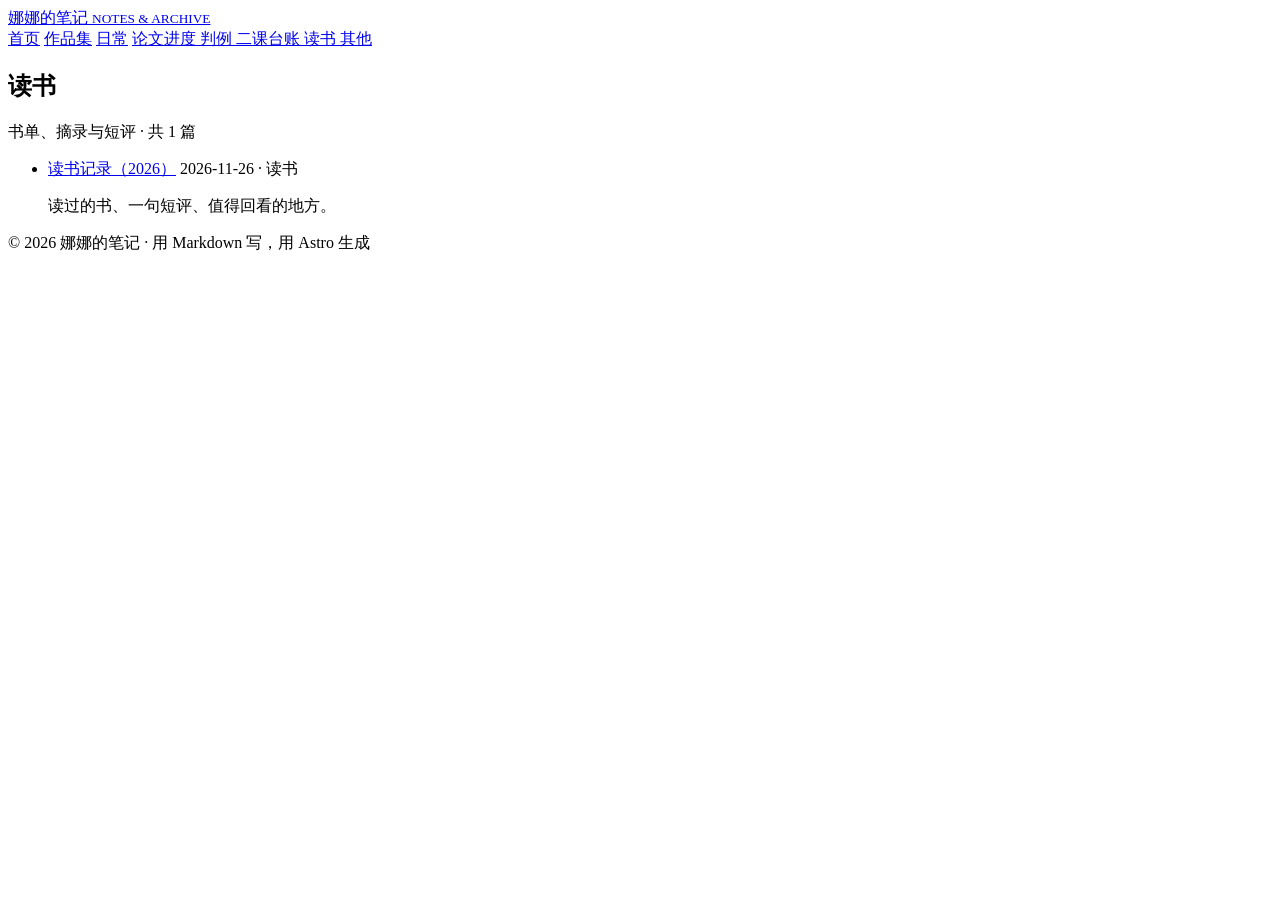
==== c/reading/index.html @ 73c6eef4 "deploy: notes site" ====
<!DOCTYPE html><html lang="zh-CN"> <head><meta charset="utf-8"><meta name="viewport" content="width=device-width, initial-scale=1"><title>读书 · 娜娜的笔记</title><meta name="description" content="书单、摘录与短评"><link rel="icon" href="data:image/svg+xml,<svg xmlns='http://www.w3.org/2000/svg' viewBox='0 0 100 100'><text y='.9em' font-size='90'>📚</text></svg>"><link rel="stylesheet" href="/notes/_astro/_category_.BlzM2Nhw.css"></head> <body> <header class="site-header"> <div class="wrap"> <a class="brand" href="/notes/"> 娜娜的笔记 <small>NOTES &amp; ARCHIVE</small> </a> <nav class="site-nav"> <a href="/notes/">首页</a> <a href="/notes/portfolio/">作品集</a> <a href="/notes/plan/">日常</a> <a href="/notes/c/paper/"> 论文进度 </a><a href="/notes/c/case/"> 判例 </a><a href="/notes/c/ledger/"> 二课台账 </a><a href="/notes/c/reading/" class="active"> 读书 </a><a href="/notes/c/misc/"> 其他 </a> </nav> </div> </header> <main> <div class="wrap">  <section class="hero"> <h1>读书</h1> <p>书单、摘录与短评 · 共 1 篇</p> </section> <ul class="note-list"> <li> <div class="row"> <a class="title" href="/notes/notes/reading-2026/">读书记录（2026）</a> <span class="date">2026-11-26 · 读书</span> </div> <p class="summary">读过的书、一句短评、值得回看的地方。</p> </li> </ul> </div> </main> <footer class="site-footer"> <div class="wrap"> <span>© 2026 娜娜的笔记</span> <span> · 用 Markdown 写，用 Astro 生成</span> </div> </footer> </body></html>
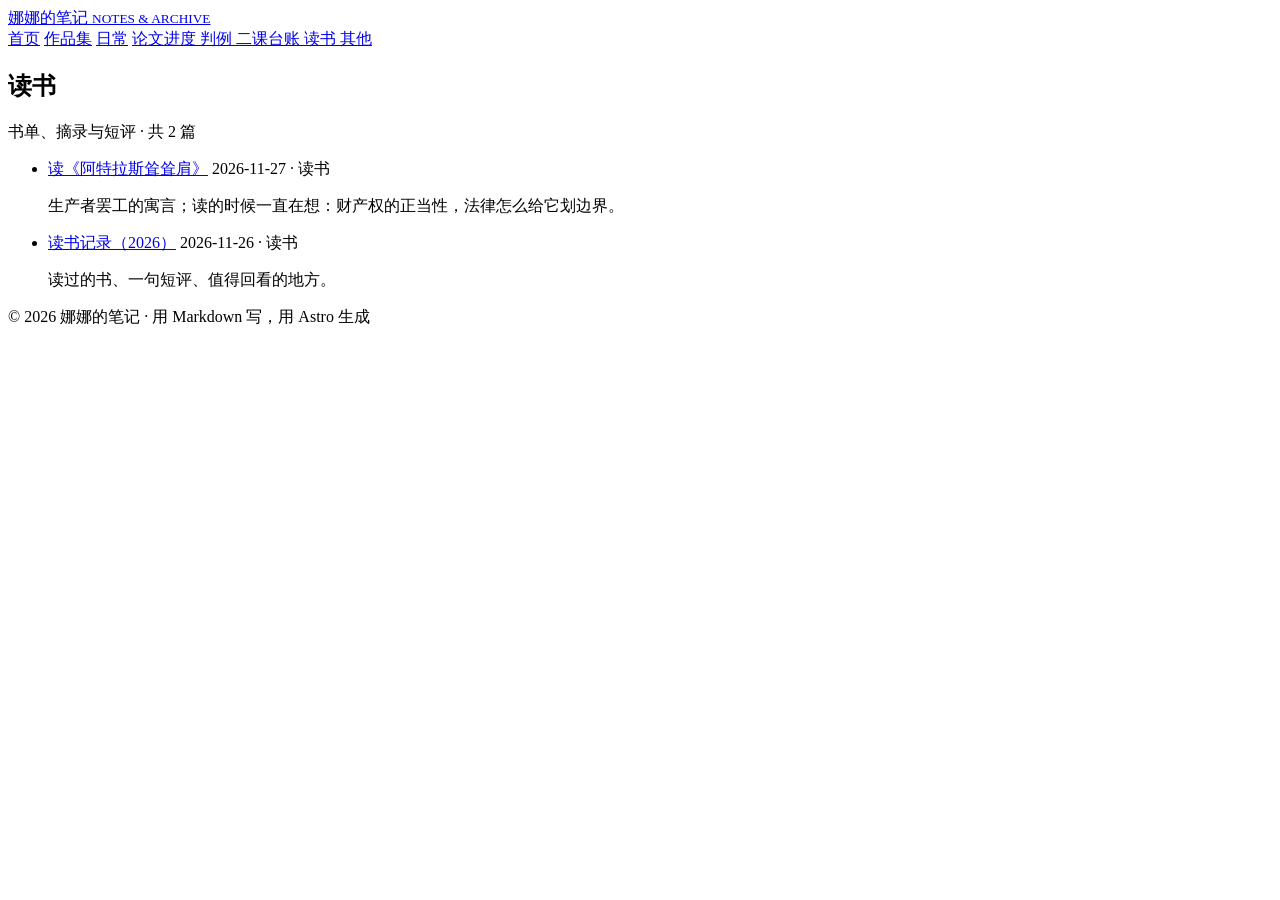
==== commit 927d5d9f: "update: 2026-11-27 16:01" ====
--- a/c/reading/index.html
+++ b/c/reading/index.html
@@ -1 +1 @@
-<!DOCTYPE html><html lang="zh-CN"> <head><meta charset="utf-8"><meta name="viewport" content="width=device-width, initial-scale=1"><title>读书 · 娜娜的笔记</title><meta name="description" content="书单、摘录与短评"><link rel="icon" href="data:image/svg+xml,<svg xmlns='http://www.w3.org/2000/svg' viewBox='0 0 100 100'><text y='.9em' font-size='90'>📚</text></svg>"><link rel="stylesheet" href="/notes/_astro/_category_.BlzM2Nhw.css"></head> <body> <header class="site-header"> <div class="wrap"> <a class="brand" href="/notes/"> 娜娜的笔记 <small>NOTES &amp; ARCHIVE</small> </a> <nav class="site-nav"> <a href="/notes/">首页</a> <a href="/notes/portfolio/">作品集</a> <a href="/notes/plan/">日常</a> <a href="/notes/c/paper/"> 论文进度 </a><a href="/notes/c/case/"> 判例 </a><a href="/notes/c/ledger/"> 二课台账 </a><a href="/notes/c/reading/" class="active"> 读书 </a><a href="/notes/c/misc/"> 其他 </a> </nav> </div> </header> <main> <div class="wrap">  <section class="hero"> <h1>读书</h1> <p>书单、摘录与短评 · 共 1 篇</p> </section> <ul class="note-list"> <li> <div class="row"> <a class="title" href="/notes/notes/reading-2026/">读书记录（2026）</a> <span class="date">2026-11-26 · 读书</span> </div> <p class="summary">读过的书、一句短评、值得回看的地方。</p> </li> </ul> </div> </main> <footer class="site-footer"> <div class="wrap"> <span>© 2026 娜娜的笔记</span> <span> · 用 Markdown 写，用 Astro 生成</span> </div> </footer> </body></html>+<!DOCTYPE html><html lang="zh-CN"> <head><meta charset="utf-8"><meta name="viewport" content="width=device-width, initial-scale=1"><title>读书 · 娜娜的笔记</title><meta name="description" content="书单、摘录与短评"><link rel="icon" href="data:image/svg+xml,<svg xmlns='http://www.w3.org/2000/svg' viewBox='0 0 100 100'><text y='.9em' font-size='90'>📚</text></svg>"><link rel="stylesheet" href="/notes/_astro/_category_.BlzM2Nhw.css"></head> <body> <header class="site-header"> <div class="wrap"> <a class="brand" href="/notes/"> 娜娜的笔记 <small>NOTES &amp; ARCHIVE</small> </a> <nav class="site-nav"> <a href="/notes/">首页</a> <a href="/notes/portfolio/">作品集</a> <a href="/notes/plan/">日常</a> <a href="/notes/c/paper/"> 论文进度 </a><a href="/notes/c/case/"> 判例 </a><a href="/notes/c/ledger/"> 二课台账 </a><a href="/notes/c/reading/" class="active"> 读书 </a><a href="/notes/c/misc/"> 其他 </a> </nav> </div> </header> <main> <div class="wrap">  <section class="hero"> <h1>读书</h1> <p>书单、摘录与短评 · 共 2 篇</p> </section> <ul class="note-list"> <li> <div class="row"> <a class="title" href="/notes/notes/reading-atlas-shrugged/">读《阿特拉斯耸耸肩》</a> <span class="date">2026-11-27 · 读书</span> </div> <p class="summary">生产者罢工的寓言；读的时候一直在想：财产权的正当性，法律怎么给它划边界。</p> </li><li> <div class="row"> <a class="title" href="/notes/notes/reading-2026/">读书记录（2026）</a> <span class="date">2026-11-26 · 读书</span> </div> <p class="summary">读过的书、一句短评、值得回看的地方。</p> </li> </ul> </div> </main> <footer class="site-footer"> <div class="wrap"> <span>© 2026 娜娜的笔记</span> <span> · 用 Markdown 写，用 Astro 生成</span> </div> </footer> </body></html>
